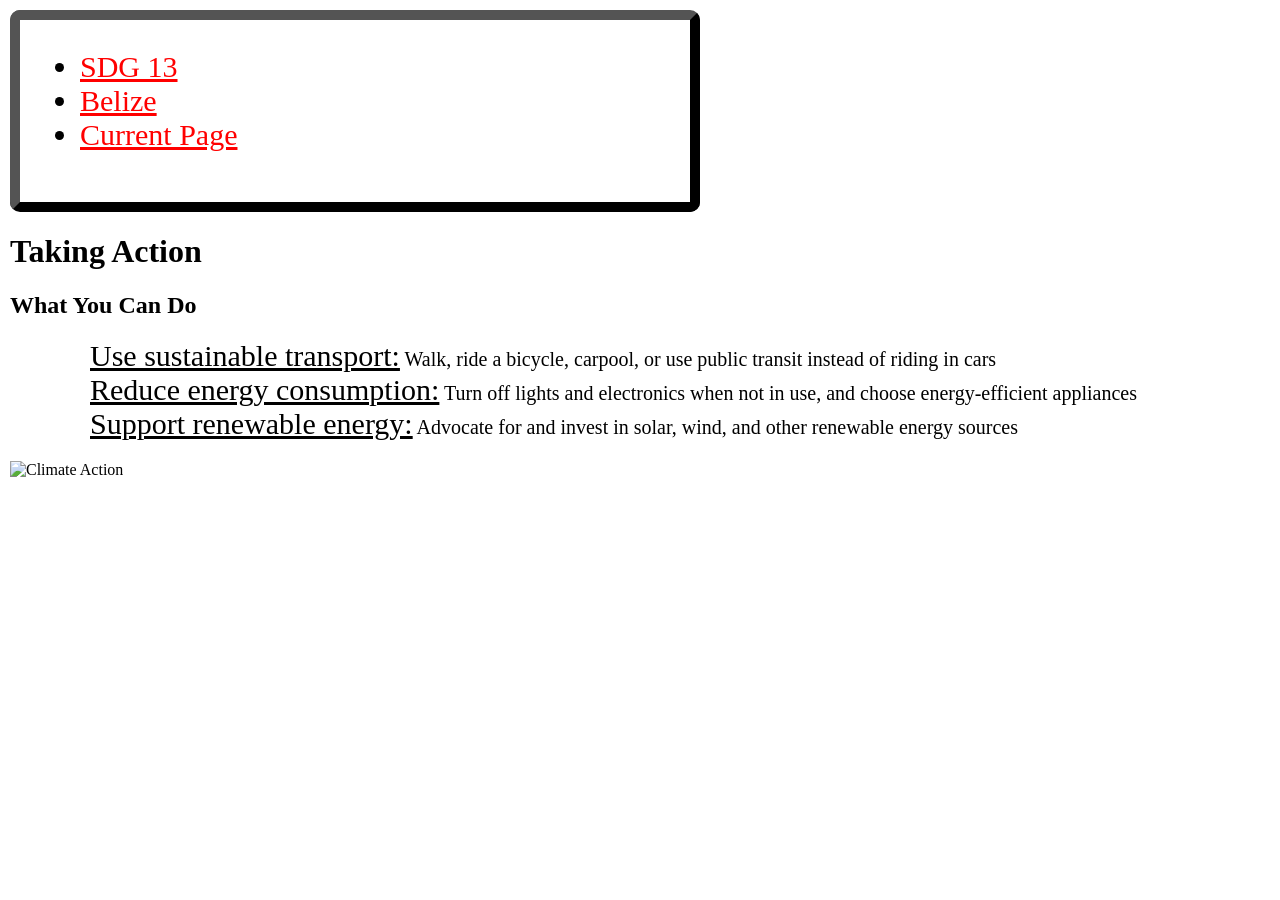
==== action.html @ 869cd443 "Add files via upload" ====
<!DOCTYPE html>
<html lang="en">
<head>
    <meta charset="UTF-8">
    <meta name="viewport" content="width=device-width, initial-scale=1.0">
    <title>Action</title>
    <link rel="stylesheet" href="styles.css">
</head>
<body>
    <nav>
        <ul>
            <li><a href="index.html">SDG 13</a></li>
            <li><a href="belize.html">Belize</a></li>
            <li><a href="action.html">Current Page</a></li>
        </ul>
    </nav>
    <h1>Taking Action</h1>
    <h2>What You Can Do</h2>
    <ol class="action-list">
        <ul><a href="https://www.un.org/en/actnow/ten-actions" target="_blank">Use sustainable transport:</a> Walk, ride a bicycle, carpool, or use public transit instead of riding in cars</ul>
        <ul><a href="https://www.un.org/en/actnow/ten-actions" target="_blank">Reduce energy consumption:</a> Turn off lights and electronics when not in use, and choose energy-efficient appliances</ul>
        <ul><a href="https://www.un.org/en/actnow/ten-actions" target="_blank">Support renewable energy:</a> Advocate for and invest in solar, wind, and other renewable energy sources</ul>
       
    </ol>    
     <img src="https://encrypted-tbn0.gstatic.com/images?q=tbn:ANd9GcSgTp8Rc3ODnb9J8hwOVZGEkzg0_JUtN1VLhxa81AH2EJv_SqRcD1NYNsM&s=10" alt="Climate Action">
</body>
</html>
---- styles.css ----
body{
    width: calc(100vw - 20px);
    margin: 10px;
    height: calc(100vh - 20px);
}

nav{
border-radius: 10px;
border: 10px solid black;
border-style: outset;
border-color: #000000;
margin-bottom: 10px;
padding-bottom: 20px;
padding-right: 20px;
padding-left: 20px;
width: 50%;
font-size: 30px;

}



img{
 width: 40%;
 height: auto;   
}

a:link{
color: red;
}

a:visited{
    color: blue;
}

a:hover{
    color: green;
}

a:active{
    color: yellow;
}

.action-list{
  font-size: 20px;  
}

.action-list a:link {
color: black;
font-size: 30px;
}

.action-list a:visited {
    color: green;
}

.action-list a:hover {
    color: blue;
}

.action-list a:active {
    color: red;
}
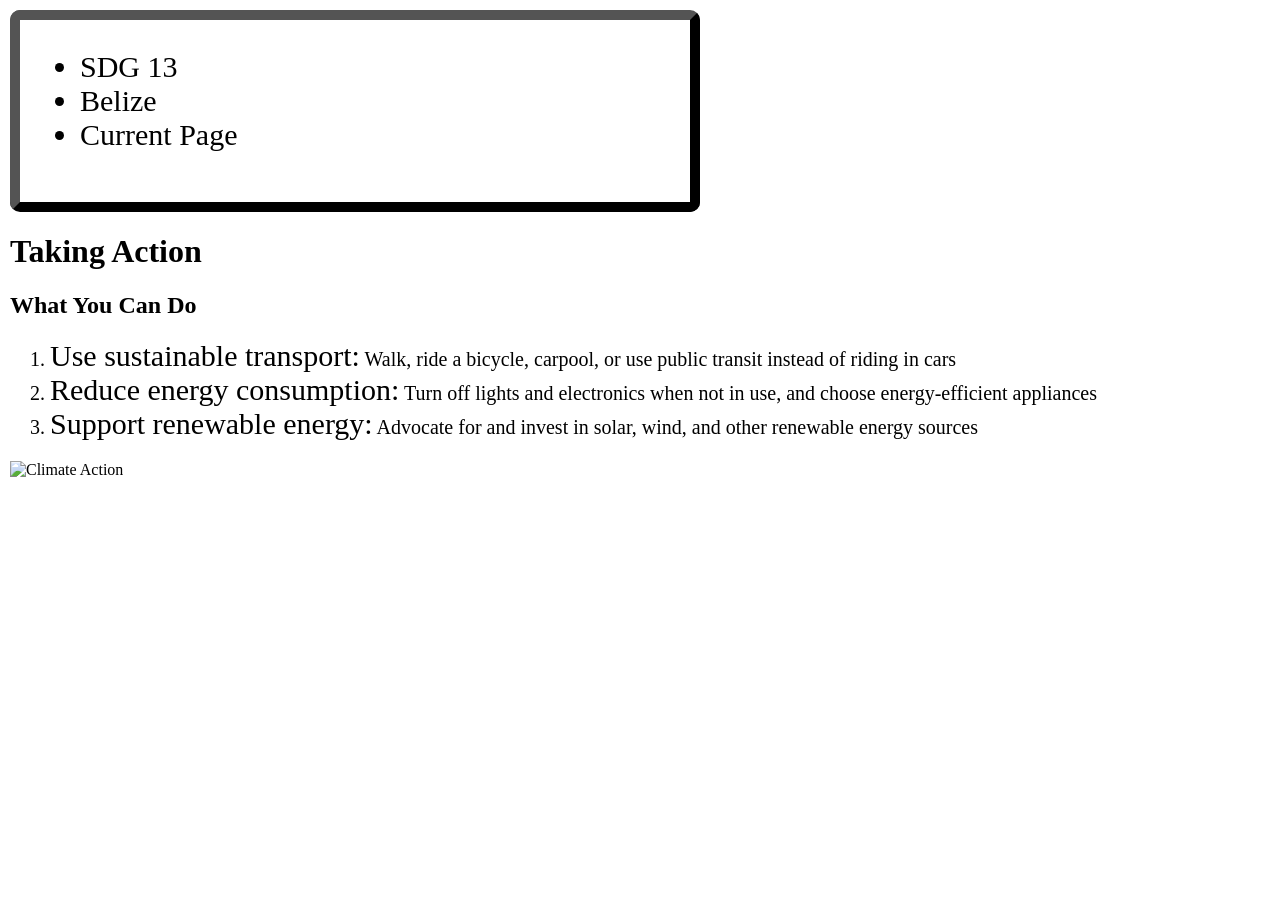
==== commit 9b8eaebe: "Website title and tag fix" ====
--- a/action.html
+++ b/action.html
@@ -3,7 +3,7 @@
 <head>
     <meta charset="UTF-8">
     <meta name="viewport" content="width=device-width, initial-scale=1.0">
-    <title>Action</title>
+    <title>Taking Action</title>
     <link rel="stylesheet" href="styles.css">
 </head>
 <body>
@@ -17,10 +17,9 @@
     <h1>Taking Action</h1>
     <h2>What You Can Do</h2>
     <ol class="action-list">
-        <ul><a href="https://www.un.org/en/actnow/ten-actions" target="_blank">Use sustainable transport:</a> Walk, ride a bicycle, carpool, or use public transit instead of riding in cars</ul>
-        <ul><a href="https://www.un.org/en/actnow/ten-actions" target="_blank">Reduce energy consumption:</a> Turn off lights and electronics when not in use, and choose energy-efficient appliances</ul>
-        <ul><a href="https://www.un.org/en/actnow/ten-actions" target="_blank">Support renewable energy:</a> Advocate for and invest in solar, wind, and other renewable energy sources</ul>
-       
+        <li><a href="https://www.un.org/en/actnow/ten-actions" target="_blank">Use sustainable transport:</a> Walk, ride a bicycle, carpool, or use public transit instead of riding in cars</li>
+        <li><a href="https://www.un.org/en/actnow/ten-actions" target="_blank">Reduce energy consumption:</a> Turn off lights and electronics when not in use, and choose energy-efficient appliances</li>
+        <li><a href="https://www.un.org/en/actnow/ten-actions" target="_blank">Support renewable energy:</a> Advocate for and invest in solar, wind, and other renewable energy sources</li>
     </ol>    
      <img src="https://encrypted-tbn0.gstatic.com/images?q=tbn:ANd9GcSgTp8Rc3ODnb9J8hwOVZGEkzg0_JUtN1VLhxa81AH2EJv_SqRcD1NYNsM&s=10" alt="Climate Action">
 </body>
--- a/styles.css
+++ b/styles.css
@@ -20,25 +20,28 @@
 
 
 
+
 img{
  width: 40%;
  height: auto;   
 }
 
 a:link{
-color: red;
+color: black;
+text-decoration: none;
 }
 
 a:visited{
-    color: blue;
+    color: black;
 }
+
 
 a:hover{
     color: green;
 }
 
 a:active{
-    color: yellow;
+    color: red;
 }
 
 .action-list{
@@ -48,11 +51,10 @@
 .action-list a:link {
 color: black;
 font-size: 30px;
+text-decoration: none;
 }
 
-.action-list a:visited {
-    color: green;
-}
+
 
 .action-list a:hover {
     color: blue;
